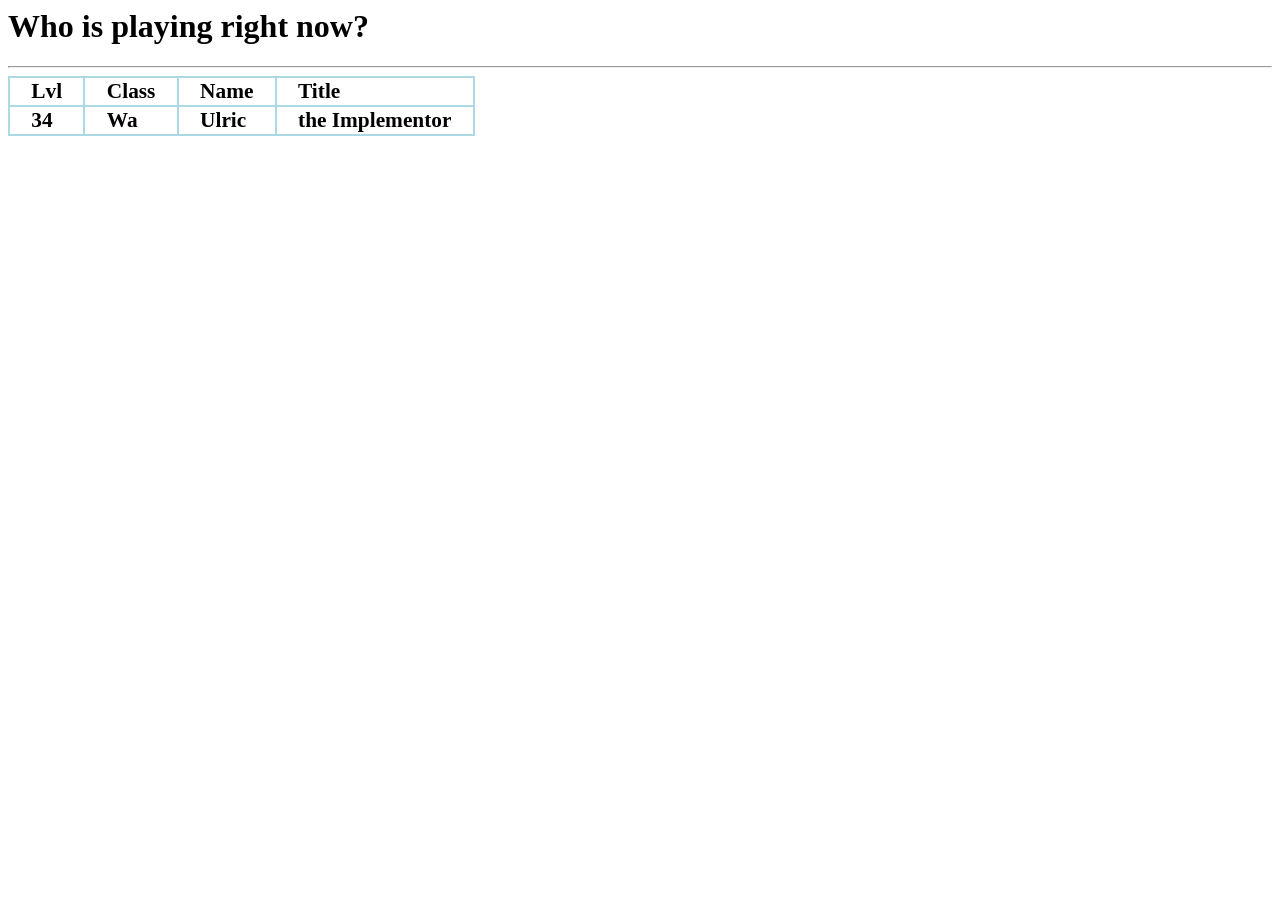
==== lib/www/mudwho.html @ a522cf7e "Small changes for mudwho" ====
<HTML>
<HEAD>
<TITLE>Who is on the Mud?</TITLE>
<link rel="stylesheet" href="mudwho.css">
</HEAD>
<BODY>
<H1>Who is playing right now?</H1>
<HR>
<table>
<tr>
<td>Lvl</td>
<td>Class</td>
<td>Name</td>
<td>Title</td>
</tr>
<tr>
<td>34</td>
<td>Wa</td>
<td>Ulric</td>
<td>the Implementor</td>
</tr>
</table>
</BODY>
</HTML>
---- lib/www/mudwho.css ----
body {
    font-weight: 300;
}

table {
    border-collapse: collapse;
}

td {
    border: 2px solid lightblue;
    padding: 1px 1em;
    font-size: 16pt;
    font-weight: bold;
}
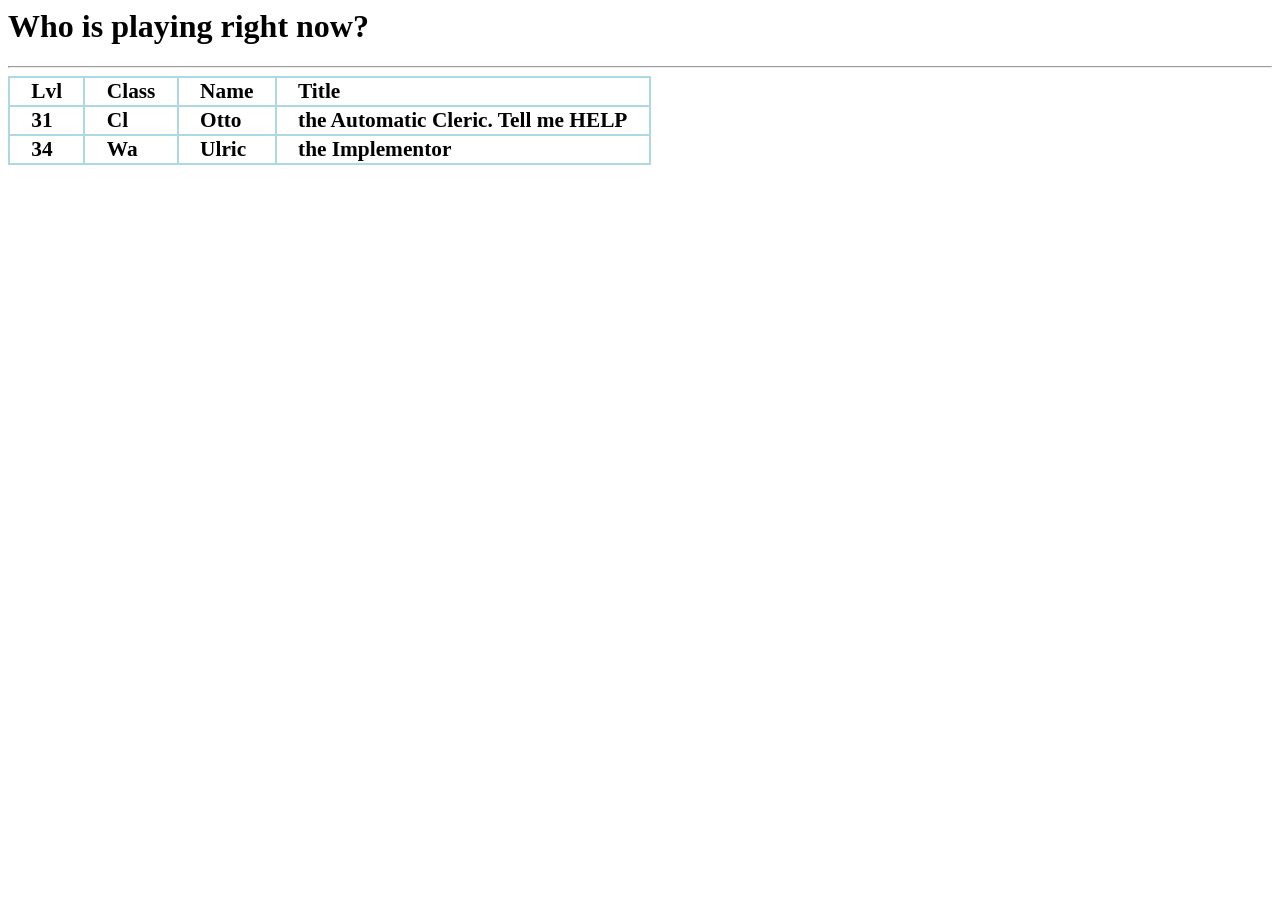
==== commit b91a6b67: "Fixed bin/cmphtml.pl" ====
--- a/lib/www/mudwho.html
+++ b/lib/www/mudwho.html
@@ -14,6 +14,12 @@
 <td>Title</td>
 </tr>
 <tr>
+<td>31</td>
+<td>Cl</td>
+<td>Otto</td>
+<td>the Automatic Cleric. Tell me HELP</td>
+</tr>
+<tr>
 <td>34</td>
 <td>Wa</td>
 <td>Ulric</td>
